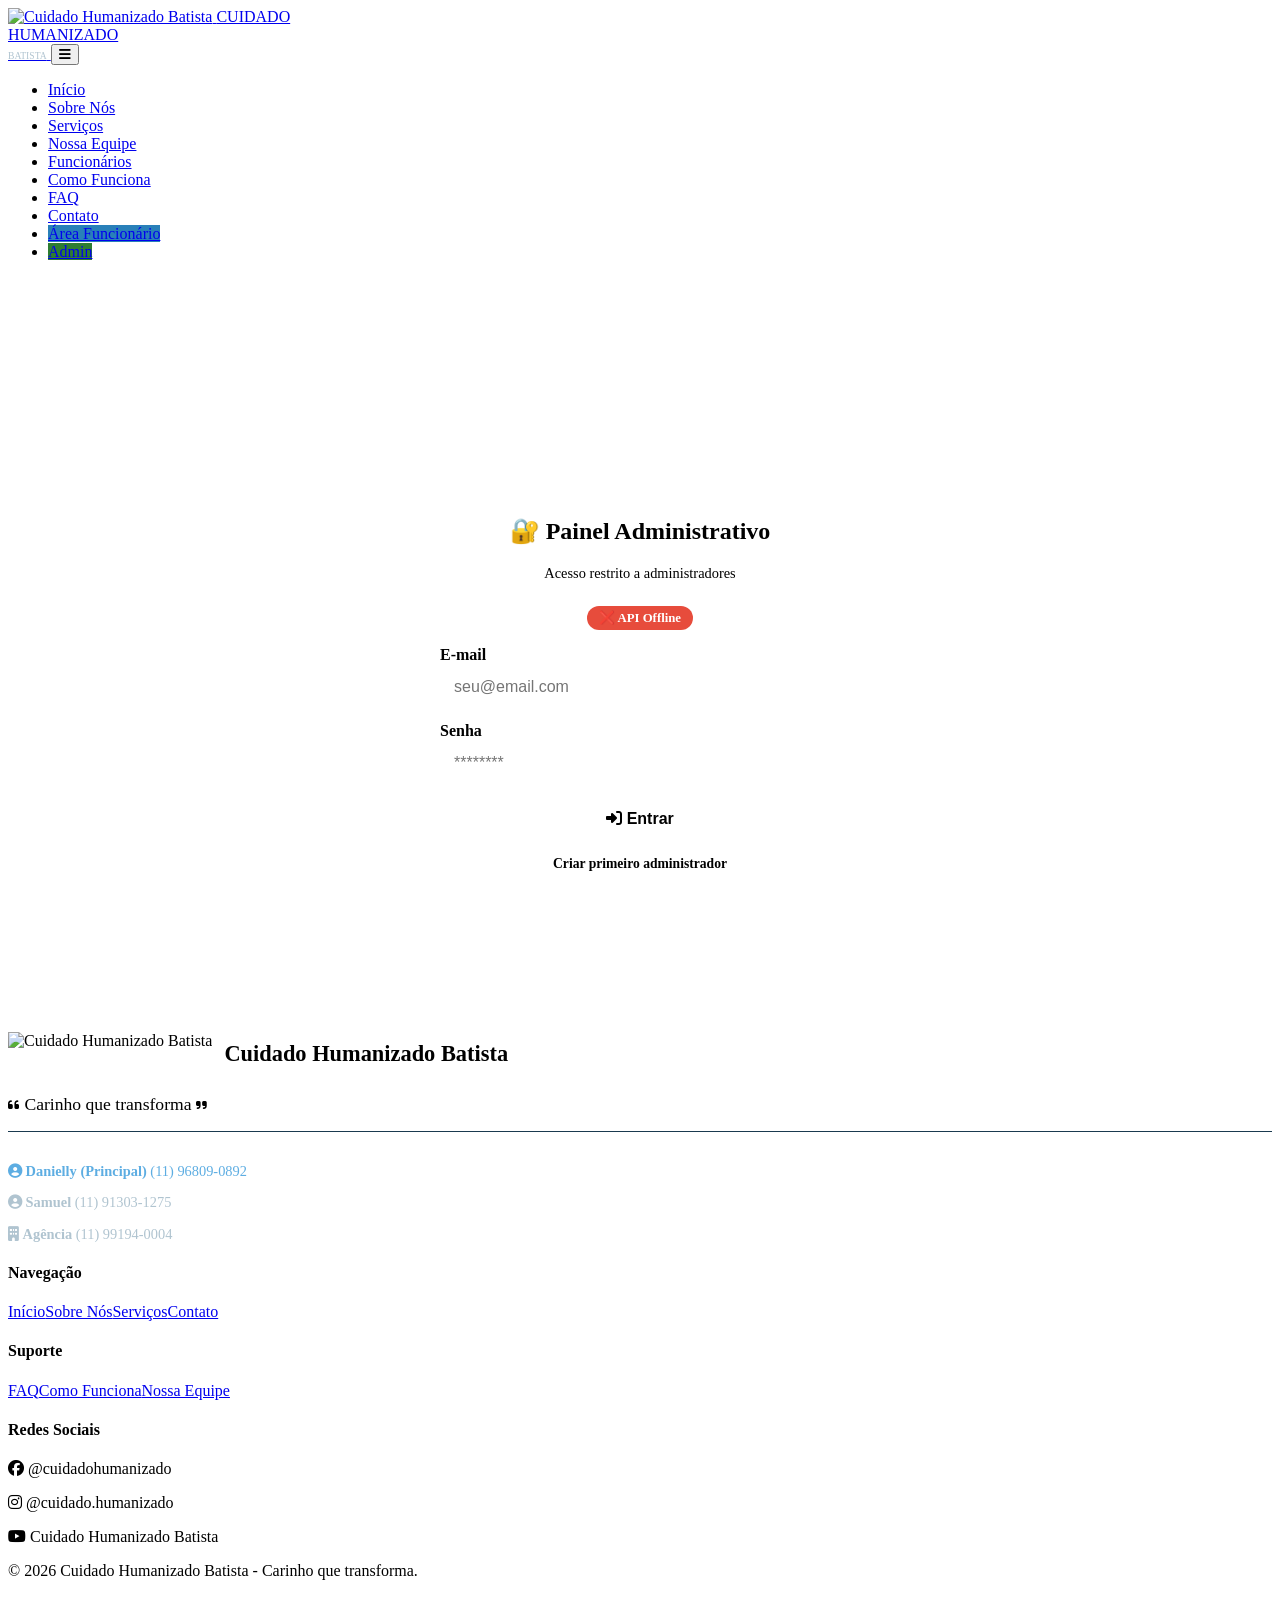
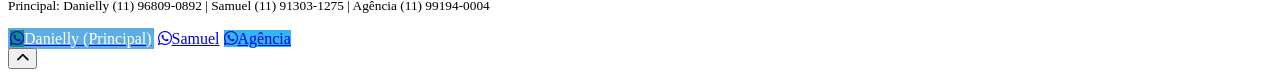
==== admin.html @ fd15febb "Create admin.html" ====
<!DOCTYPE html>
<html lang="pt-br">
<head>
  <meta charset="UTF-8">
  <meta name="viewport" content="width=device-width, initial-scale=1.0">
  <title>Painel Admin - Cuidado Humanizado Batista</title>
  <link href="https://fonts.googleapis.com/css2?family=Inter:opsz,wght@14..32,400;14..32,500;14..32,600;14..32,700;14..32,800&display=swap" rel="stylesheet">
  <link rel="stylesheet" href="https://cdnjs.cloudflare.com/ajax/libs/font-awesome/6.5.0/css/all.min.css">
  <link rel="stylesheet" href="css/style.css">
  <style>
    /* ===== LOGIN ADMIN ===== */
    .admin-login { max-width: 400px; margin: 60px auto; background: var(--branco); padding: 40px; border-radius: var(--border-radius); box-shadow: var(--sombra); }
    .admin-login h2 { color: var(--azul-escuro); text-align: center; }
    .admin-login .subtitle { text-align: center; color: var(--cinza-claro-texto); font-size: 0.9rem; margin-bottom: 24px; }
    .admin-login .form-group { margin-bottom: 16px; }
    .admin-login .form-group label { display: block; font-weight: 600; margin-bottom: 4px; color: var(--azul-escuro); }
    .admin-login .form-group input { width: 100%; padding: 10px 14px; border: 1px solid var(--cinza-borda); border-radius: 8px; font-size: 1rem; }
    .admin-login .form-group input:focus { border-color: var(--azul-medio); outline: none; box-shadow: 0 0 0 3px rgba(41,128,185,0.15); }
    .admin-login .btn-login { width: 100%; padding: 12px; background: var(--azul-medio); color: var(--branco); border: none; border-radius: 30px; font-size: 1rem; font-weight: 600; cursor: pointer; transition: var(--transition); }
    .admin-login .btn-login:hover { background: var(--azul-escuro); transform: translateY(-2px); }
    .admin-login .btn-login:disabled { opacity: 0.6; cursor: not-allowed; transform: none; }
    .admin-login .link-register { text-align: center; margin-top: 16px; font-size: 0.85rem; color: var(--cinza-claro-texto); }
    .admin-login .link-register a { color: var(--azul-medio); text-decoration: none; font-weight: 600; }
    #loginMensagem { margin-top: 12px; text-align: center; font-weight: 600; }

    /* ===== DASHBOARD ADMIN ===== */
    .admin-dashboard { display: none; }
    .admin-dashboard.active { display: block; }
    .stats-grid { display: grid; grid-template-columns: repeat(auto-fit, minmax(160px, 1fr)); gap: 16px; margin-bottom: 32px; }
    .stat-card { background: var(--branco); padding: 16px 20px; border-radius: var(--border-radius); box-shadow: var(--sombra); text-align: center; border-left: 4px solid var(--azul-medio); }
    .stat-card h3 { font-size: 2rem; color: var(--azul-escuro); }
    .stat-card p { color: var(--cinza-claro-texto); font-size: 0.85rem; margin: 0; }
    .table-container { overflow-x: auto; background: var(--branco); border-radius: var(--border-radius); padding: 16px; box-shadow: var(--sombra); }
    table { width: 100%; border-collapse: collapse; font-size: 0.85rem; }
    th { text-align: left; padding: 10px 12px; background: var(--azul-escuro); color: var(--branco); }
    td { padding: 10px 12px; border-bottom: 1px solid var(--cinza-borda); }
    .badge-status { display: inline-block; padding: 2px 12px; border-radius: 20px; font-size: 0.7rem; font-weight: 600; }
    .badge-nao-lida { background: #e74c3c; color: #fff; }
    .badge-lida { background: #2ecc71; color: #fff; }
    .badge-ativo { background: #2ecc71; color: #fff; }
    .badge-inativo { background: #e74c3c; color: #fff; }
    .btn-logout { background: #e74c3c; color: #fff; border: none; padding: 8px 20px; border-radius: 30px; cursor: pointer; font-weight: 600; }
    .btn-logout:hover { background: #c0392b; }
    .admin-header { display: flex; justify-content: space-between; align-items: center; margin-bottom: 24px; flex-wrap: wrap; gap: 12px; }
    .admin-header h2 { color: var(--azul-escuro); margin: 0; }
    .nav-admin { display: flex; gap: 16px; align-items: center; flex-wrap: wrap; }
    .tab-content { display: none; }
    .tab-content.active { display: block; }
    .tabs { display: flex; gap: 8px; margin-bottom: 24px; flex-wrap: wrap; }
    .tabs button { padding: 10px 20px; border: none; border-radius: 30px; cursor: pointer; font-weight: 600; background: var(--cinza-borda); color: var(--cinza-texto); transition: var(--transition); }
    .tabs button.active { background: var(--azul-medio); color: var(--branco); }
    .tabs button:hover { background: var(--azul-claro); color: var(--branco); }
    .status-api { display: inline-block; padding: 4px 12px; border-radius: 20px; font-size: 0.8rem; font-weight: 600; }
    .status-online { background: #2ecc71; color: #fff; }
    .status-offline { background: #e74c3c; color: #fff; }
  </style>
</head>
<body>

<header>
  <div class="container">
    <nav class="navbar">
      <a href="index.html" class="logo-img">
        <img src="https://i.postimg.cc/44HtyBF7/eb74c209-2d52-4f7a-a0ee-88cc4ad9f9d8.jpg" alt="Cuidado Humanizado Batista" style="height: 45px; width: auto;">
        <span class="logo-text">CUIDADO<br><span class="destaque">HUMANIZADO</span><br><small style="font-size:0.6rem; color:#B0C4D0;">BATISTA</small></span>
      </a>
      <button class="hamburger" aria-label="Menu"><i class="fas fa-bars"></i></button>
      <ul class="nav-links">
        <li><a href="index.html">Início</a></li>
        <li><a href="sobre.html">Sobre Nós</a></li>
        <li><a href="servicos.html">Serviços</a></li>
        <li><a href="equipe.html">Nossa Equipe</a></li>
        <li><a href="funcionarios.html">Funcionários</a></li>
        <li><a href="como-funciona.html">Como Funciona</a></li>
        <li><a href="faq.html">FAQ</a></li>
        <li><a href="contato.html">Contato</a></li>
        <li><a href="login-funcionario.html" class="btn-solicitar" style="background: #2980B9;">Área Funcionário</a></li>
        <li><a href="admin.html" class="btn-solicitar" style="background: #2E7D32;">Admin</a></li>
      </ul>
    </nav>
  </div>
</header>

<section style="padding: 120px 0 60px;">
  <div class="container">

    <!-- ===== TELA DE LOGIN ADMIN ===== -->
    <div id="loginPanel" class="admin-login">
      <h2>🔐 Painel Administrativo</h2>
      <p class="subtitle">Acesso restrito a administradores</p>
      <div style="text-align:center; margin-bottom:16px;">
        <span id="apiStatus" class="status-api status-offline">⏳ Verificando API...</span>
      </div>
      <form id="loginForm">
        <div class="form-group">
          <label>E-mail</label>
          <input type="email" id="loginEmail" placeholder="seu@email.com" required>
        </div>
        <div class="form-group">
          <label>Senha</label>
          <input type="password" id="loginPassword" placeholder="********" required>
        </div>
        <button type="submit" class="btn-login" id="btnLogin"><i class="fas fa-sign-in-alt"></i> Entrar</button>
        <div id="loginMensagem"></div>
      </form>
      <div class="link-register">
        <a href="registrar-admin.html">Criar primeiro administrador</a>
      </div>
    </div>

    <!-- ===== DASHBOARD ADMIN ===== -->
    <div id="dashboardPanel" class="admin-dashboard">
      <div class="admin-header">
        <h2>📊 Painel Administrativo</h2>
        <div class="nav-admin">
          <span style="color:#888;" id="adminName">Admin</span>
          <button class="btn-logout" onclick="logout()"><i class="fas fa-sign-out-alt"></i> Sair</button>
        </div>
      </div>
      <div class="stats-grid">
        <div class="stat-card"><h3 id="totalMensagens">0</h3><p>📩 Mensagens</p></div>
        <div class="stat-card"><h3 id="totalNaoLidas">0</h3><p>📪 Não lidas</p></div>
        <div class="stat-card"><h3 id="totalFuncionarios">0</h3><p>👤 Funcionários</p></div>
        <div class="stat-card"><h3 id="totalAtivos">0</h3><p>✅ Ativos</p></div>
      </div>
      <div class="tabs">
        <button class="active" data-tab="mensagens">📩 Mensagens</button>
        <button data-tab="funcionarios">👤 Funcionários</button>
        <button data-tab="cadastrar">➕ Cadastrar Funcionário</button>
      </div>
      <div id="tab-mensagens" class="tab-content active">
        <div class="table-container"><table><thead><tr><th>Data</th><th>Nome</th><th>Telefone</th><th>E-mail</th><th>Cidade</th><th>Status</th><th>Ações</th></tr></thead><tbody id="mensagensTable"><tr><td colspan="7" style="text-align:center; color:#888;">Carregando...</td></tr></tbody></table></div>
      </div>
      <div id="tab-funcionarios" class="tab-content">
        <div class="table-container"><table><thead><tr><th>Nome</th><th>Idade</th><th>Telefone</th><th>Disponibilidade</th><th>Status</th><th>Ações</th></tr></thead><tbody id="funcionariosTable"><tr><td colspan="6" style="text-align:center; color:#888;">Carregando...</td></tr></tbody></table></div>
      </div>
      <div id="tab-cadastrar" class="tab-content">
        <div class="card" style="max-width:600px;">
          <h3 style="color:var(--azul-escuro);">➕ Cadastrar Funcionário</h3>
          <form id="cadastroFuncionarioForm">
            <div class="form-group"><label>Nome completo</label><input type="text" id="funcNome" required></div>
            <div class="form-group"><label>E-mail</label><input type="email" id="funcEmail" required></div>
            <div class="form-group"><label>Senha</label><input type="text" id="funcSenha" required></div>
            <div style="display:grid; grid-template-columns:1fr 1fr; gap:12px;">
              <div class="form-group"><label>Idade</label><input type="number" id="funcIdade" required></div>
              <div class="form-group"><label>Telefone</label><input type="text" id="funcTelefone" required></div>
            </div>
            <div class="form-group"><label>Disponibilidade</label><div style="display:flex; gap:16px; flex-wrap:wrap; margin-top:8px;"><label><input type="checkbox" id="dispManha" value="manha"> Manhã</label><label><input type="checkbox" id="dispTarde" value="tarde"> Tarde</label><label><input type="checkbox" id="dispNoite" value="noite"> Noite</label><label><input type="checkbox" id="dispFimSemana" value="fimSemana"> Fins de semana</label></div></div>
            <div class="form-group"><label>Descrição</label><textarea id="funcDescricao" rows="3" placeholder="Breve descrição..." required></textarea></div>
            <div class="form-group"><label>Especialidade</label><input type="text" id="funcEspecialidade" placeholder="Ex: Cuidador de idosos..."></div>
            <button type="submit" class="btn btn-primario">Cadastrar Funcionário</button>
          </form>
          <div id="cadastroMensagem" style="margin-top:12px;"></div>
        </div>
      </div>
    </div>
  </div>
</section>

<footer>
  <div class="container">
    <div class="footer-grid">
      <div class="footer-col">
        <div style="display: flex; align-items: center; gap: 12px; margin-bottom: 12px;">
          <img src="https://i.postimg.cc/44HtyBF7/eb74c209-2d52-4f7a-a0ee-88cc4ad9f9d8.jpg" alt="Cuidado Humanizado Batista" style="height: 45px; width: auto;">
          <span style="font-size: 1.4rem; font-weight: 700; color: var(--branco);">Cuidado Humanizado Batista</span>
        </div>
        <p style="color: var(--azul-claro); font-weight: 500; font-size: 1.1rem; margin-bottom: 12px;"><i class="fas fa-quote-left" style="font-size: 0.8rem;"></i> Carinho que transforma <i class="fas fa-quote-right" style="font-size: 0.8rem;"></i></p>
        <div style="margin-top: 16px; border-top: 1px solid #1A3A4F; padding-top: 16px;">
          <p style="color: #B0C4D0; font-size: 0.9rem; margin-bottom: 4px;"><i class="fas fa-user-circle" style="color: #5DADE2;"></i> <strong style="color: #5DADE2;">Danielly (Principal)</strong> <a href="tel:+5511968090892" style="color: #5DADE2; text-decoration: none;">(11) 96809-0892</a></p>
          <p style="color: #B0C4D0; font-size: 0.9rem; margin-bottom: 4px;"><i class="fas fa-user-circle"></i> <strong>Samuel</strong> <a href="tel:+5511913031275" style="color: #B0C4D0; text-decoration: none;">(11) 91303-1275</a></p>
          <p style="color: #B0C4D0; font-size: 0.9rem;"><i class="fas fa-building"></i> <strong>Agência</strong> <a href="tel:+5511991940004" style="color: #B0C4D0; text-decoration: none;">(11) 99194-0004</a></p>
        </div>
      </div>
      <div class="footer-col"><h4>Navegação</h4><a href="index.html">Início</a><a href="sobre.html">Sobre Nós</a><a href="servicos.html">Serviços</a><a href="contato.html">Contato</a></div>
      <div class="footer-col"><h4>Suporte</h4><a href="faq.html">FAQ</a><a href="como-funciona.html">Como Funciona</a><a href="equipe.html">Nossa Equipe</a></div>
      <div class="footer-col"><h4>Redes Sociais</h4><p><i class="fab fa-facebook"></i> @cuidadohumanizado</p><p><i class="fab fa-instagram"></i> @cuidado.humanizado</p><p><i class="fab fa-youtube"></i> Cuidado Humanizado Batista</p></div>
    </div>
    <div class="footer-bottom"><p>© 2026 Cuidado Humanizado Batista - Carinho que transforma.</p><p><small>Principal: Danielly (11) 96809-0892 | Samuel (11) 91303-1275 | Agência (11) 99194-0004</small></p></div>
  </div>
</footer>

<div class="whatsapp-float-container">
  <a href="https://wa.me/5511968090892" target="_blank" class="whatsapp-float danielly" style="background-color: #128C7E; border: 2px solid #5DADE2;"><i class="fab fa-whatsapp"></i><span class="label" style="background: #5DADE2; color: #fff;">Danielly (Principal)</span></a>
  <a href="https://wa.me/5511913031275" target="_blank" class="whatsapp-float samuel"><i class="fab fa-whatsapp"></i><span class="label">Samuel</span></a>
  <a href="https://wa.me/5511991940004" target="_blank" class="whatsapp-float agencia" style="background-color: #34B7F1;"><i class="fab fa-whatsapp"></i><span class="label">Agência</span></a>
</div>

<button id="btn-topo"><i class="fas fa-chevron-up"></i></button>

<script>
const API_URL = 'https://backend-cuidado-humanizado-api.onrender.com';

// ===== VERIFICAR API =====
async function verificarAPI() {
  const statusEl = document.getElementById('apiStatus');
  try {
    const res = await fetch(`${API_URL}/api/status`);
    if (res.ok) { statusEl.textContent = '✅ API Online'; statusEl.className = 'status-api status-online'; } else { statusEl.textContent = '⚠️ API Offline'; statusEl.className = 'status-api status-offline'; }
  } catch { statusEl.textContent = '❌ API Offline'; statusEl.className = 'status-api status-offline'; }
}
verificarAPI();

// ===== LOGIN ADMIN =====
document.getElementById('loginForm').addEventListener('submit', async (e) => {
  e.preventDefault();
  const email = document.getElementById('loginEmail').value.trim();
  const password = document.getElementById('loginPassword').value.trim();
  const btn = document.getElementById('btnLogin');
  const msg = document.getElementById('loginMensagem');
  if (!email || !password) { msg.innerHTML = '<span style="color:#e74c3c;">⚠️ Preencha e-mail e senha.</span>'; return; }
  btn.disabled = true; btn.innerHTML = '<i class="fas fa-spinner fa-spin"></i> Entrando...'; msg.innerHTML = '';
  try {
    const res = await fetch(`${API_URL}/api/auth/login`, { method: 'POST', headers: { 'Content-Type': 'application/json' }, body: JSON.stringify({ email, password }) });
    const data = await res.json();
    if (res.ok) {
      if (data.user.role !== 'admin') {
        msg.innerHTML = '<span style="color:#e74c3c;">❌ Esta área é exclusiva para administradores.</span>';
        btn.disabled = false; btn.innerHTML = '<i class="fas fa-sign-in-alt"></i> Entrar'; return;
      }
      localStorage.setItem('token', data.token);
      localStorage.setItem('user', JSON.stringify(data.user));
      msg.innerHTML = '<span style="color:#2ecc71;">✅ Login bem-sucedido!</span>';
      setTimeout(() => mostrarDashboard(), 500);
    } else { msg.innerHTML = `<span style="color:#e74c3c;">❌ ${data.message || 'Erro no login'}</span>`; }
  } catch (err) { msg.innerHTML = '<span style="color:#e74c3c;">❌ Erro ao conectar com a API</span>'; } finally { btn.disabled = false; btn.innerHTML = '<i class="fas fa-sign-in-alt"></i> Entrar'; }
});

function checkAuth() { const token = localStorage.getItem('token'); if (token) mostrarDashboard(); }
function mostrarDashboard() { document.getElementById('loginPanel').style.display = 'none'; document.getElementById('dashboardPanel').classList.add('active'); const user = JSON.parse(localStorage.getItem('user') || '{}'); document.getElementById('adminName').textContent = `👋 ${user.name || 'Admin'}`; carregarDados(); }
function logout() { localStorage.removeItem('token'); localStorage.removeItem('user'); location.reload(); }

// ===== CARREGAR DADOS =====
async function carregarDados() {
  const token = localStorage.getItem('token'); if (!token) return;
  try {
    const msgRes = await fetch(`${API_URL}/api/mensagens`, { headers: { 'Authorization': `Bearer ${token}` } });
    if (msgRes.ok) { const mensagens = await msgRes.json(); renderMensagens(mensagens); document.getElementById('totalMensagens').textContent = mensagens.length; document.getElementById('totalNaoLidas').textContent = mensagens.filter(m => !m.lida).length; }
    const funcRes = await fetch(`${API_URL}/api/funcionarios`, { headers: { 'Authorization': `Bearer ${token}` } });
    if (funcRes.ok) { const funcionarios = await funcRes.json(); renderFuncionarios(funcionarios); const ativos = funcionarios.filter(f => f.ativo !== false).length; document.getElementById('totalFuncionarios').textContent = funcionarios.length; document.getElementById('totalAtivos').textContent = ativos; }
  } catch (err) { console.error('Erro ao carregar dados:', err); }
}

function renderMensagens(mensagens) {
  const tbody = document.getElementById('mensagensTable');
  if (!mensagens || mensagens.length === 0) { tbody.innerHTML = '<tr><td colspan="7" style="text-align:center; color:#888;">Nenhuma mensagem recebida</td></tr>'; return; }
  tbody.innerHTML = mensagens.map(m => `<tr><td>${new Date(m.dataEnvio).toLocaleDateString()}</td><td>${m.nome}</td><td>${m.telefone}</td><td>${m.email}</td><td>${m.cidade}</td><td><span class="badge-status ${m.lida ? 'badge-lida' : 'badge-nao-lida'}">${m.lida ? '✅ Lida' : '📩 Não lida'}</span></td><td><button onclick="marcarLida('${m._id}')" class="btn" style="padding:4px 12px; font-size:0.75rem; background:#2980B9; color:#fff; border:none; border-radius:4px;">Marcar lida</button></td></tr>`).join('');
}

function renderFuncionarios(funcionarios) {
  const tbody = document.getElementById('funcionariosTable');
  if (!funcionarios || funcionarios.length === 0) { tbody.innerHTML = '<tr><td colspan="6" style="text-align:center; color:#888;">Nenhum funcionário cadastrado</td></tr>'; return; }
  tbody.innerHTML = funcionarios.map(f => { const disp = []; if (f.disponibilidade?.manha) disp.push('🌅 Manhã'); if (f.disponibilidade?.tarde) disp.push('☀️ Tarde'); if (f.disponibilidade?.noite) disp.push('🌙 Noite'); if (f.disponibilidade?.finaisSemana) disp.push('📅 FDS'); return `<tr><td><strong>${f.nomeCompleto}</strong></td><td>${f.idade} anos</td><td>${f.telefone}</td><td>${disp.join(' / ') || 'Não informado'}</td><td><span class="badge-status ${f.ativo !== false ? 'badge-ativo' : 'badge-inativo'}">${f.ativo !== false ? '✅ Ativo' : '❌ Inativo'}</span></td><td><button onclick="toggleFuncionario('${f._id}')" class="btn" style="padding:4px 12px; font-size:0.75rem; background:#f39c12; color:#fff; border:none; border-radius:4px;">${f.ativo !== false ? 'Desativar' : 'Ativar'}</button></td></tr>`; }).join('');
}

async function marcarLida(id) { const token = localStorage.getItem('token'); try { await fetch(`${API_URL}/api/mensagens/${id}/lida`, { method: 'PUT', headers: { 'Authorization': `Bearer ${token}` } }); carregarDados(); } catch { alert('Erro ao marcar mensagem'); } }
async function toggleFuncionario(id) { const token = localStorage.getItem('token'); try { await fetch(`${API_URL}/api/funcionarios/${id}/toggle`, { method: 'PUT', headers: { 'Authorization': `Bearer ${token}` } }); carregarDados(); } catch { alert('Erro ao alterar status'); } }

// ===== CADASTRAR FUNCIONÁRIO (ADMIN) =====
document.getElementById('cadastroFuncionarioForm').addEventListener('submit', async (e) => {
  e.preventDefault();
  const token = localStorage.getItem('token');
  const msgDiv = document.getElementById('cadastroMensagem');
  const nome = document.getElementById('funcNome').value.trim();
  const email = document.getElementById('funcEmail').value.trim();
  const senha = document.getElementById('funcSenha').value.trim();
  const idade = parseInt(document.getElementById('funcIdade').value);
  const telefone = document.getElementById('funcTelefone').value.trim();
  const descricao = document.getElementById('funcDescricao').value.trim();
  const especialidade = document.getElementById('funcEspecialidade').value.trim();
  const disponibilidade = {
    manha: document.getElementById('dispManha').checked,
    tarde: document.getElementById('dispTarde').checked,
    noite: document.getElementById('dispNoite').checked,
    finaisSemana: document.getElementById('dispFimSemana').checked,
  };
  if (!nome || !email || !senha || !idade || !telefone || !descricao) { msgDiv.innerHTML = '<span style="color:#e74c3c;">⚠️ Preencha todos os campos obrigatórios.</span>'; return; }
  try {
    const userRes = await fetch(`${API_URL}/api/auth/register`, { method: 'POST', headers: { 'Content-Type': 'application/json', 'Authorization': `Bearer ${token}` }, body: JSON.stringify({ name: nome, email, password: senha, role: 'funcionario' }) });
    const userData = await userRes.json();
    if (!userRes.ok) { msgDiv.innerHTML = `<span style="color:#e74c3c;">❌ ${userData.message || userData.error}</span>`; return; }
    const funcRes = await fetch(`${API_URL}/api/funcionarios`, { method: 'POST', headers: { 'Content-Type': 'application/json', 'Authorization': `Bearer ${token}` }, body: JSON.stringify({ userId: userData.user.id, nomeCompleto: nome, idade, telefone, disponibilidade, descricao, especialidade }) });
    const funcData = await funcRes.json();
    if (funcRes.ok) { msgDiv.innerHTML = '<span style="color:#2ecc71;">✅ Funcionário cadastrado com sucesso!</span>'; document.getElementById('cadastroFuncionarioForm').reset(); carregarDados(); } else { msgDiv.innerHTML = `<span style="color:#e74c3c;">❌ ${funcData.message || funcData.error}</span>`; }
  } catch (err) { msgDiv.innerHTML = `<span style="color:#e74c3c;">❌ Erro ao cadastrar: ${err.message}</span>`; }
});

document.querySelectorAll('.tabs button').forEach(btn => { btn.addEventListener('click', function() { document.querySelectorAll('.tabs button').forEach(b => b.classList.remove('active')); this.classList.add('active'); const tab = this.dataset.tab; document.querySelectorAll('.tab-content').forEach(t => t.classList.remove('active')); document.getElementById(`tab-${tab}`).classList.add('active'); }); });
checkAuth();
</script>
</body>
</html>
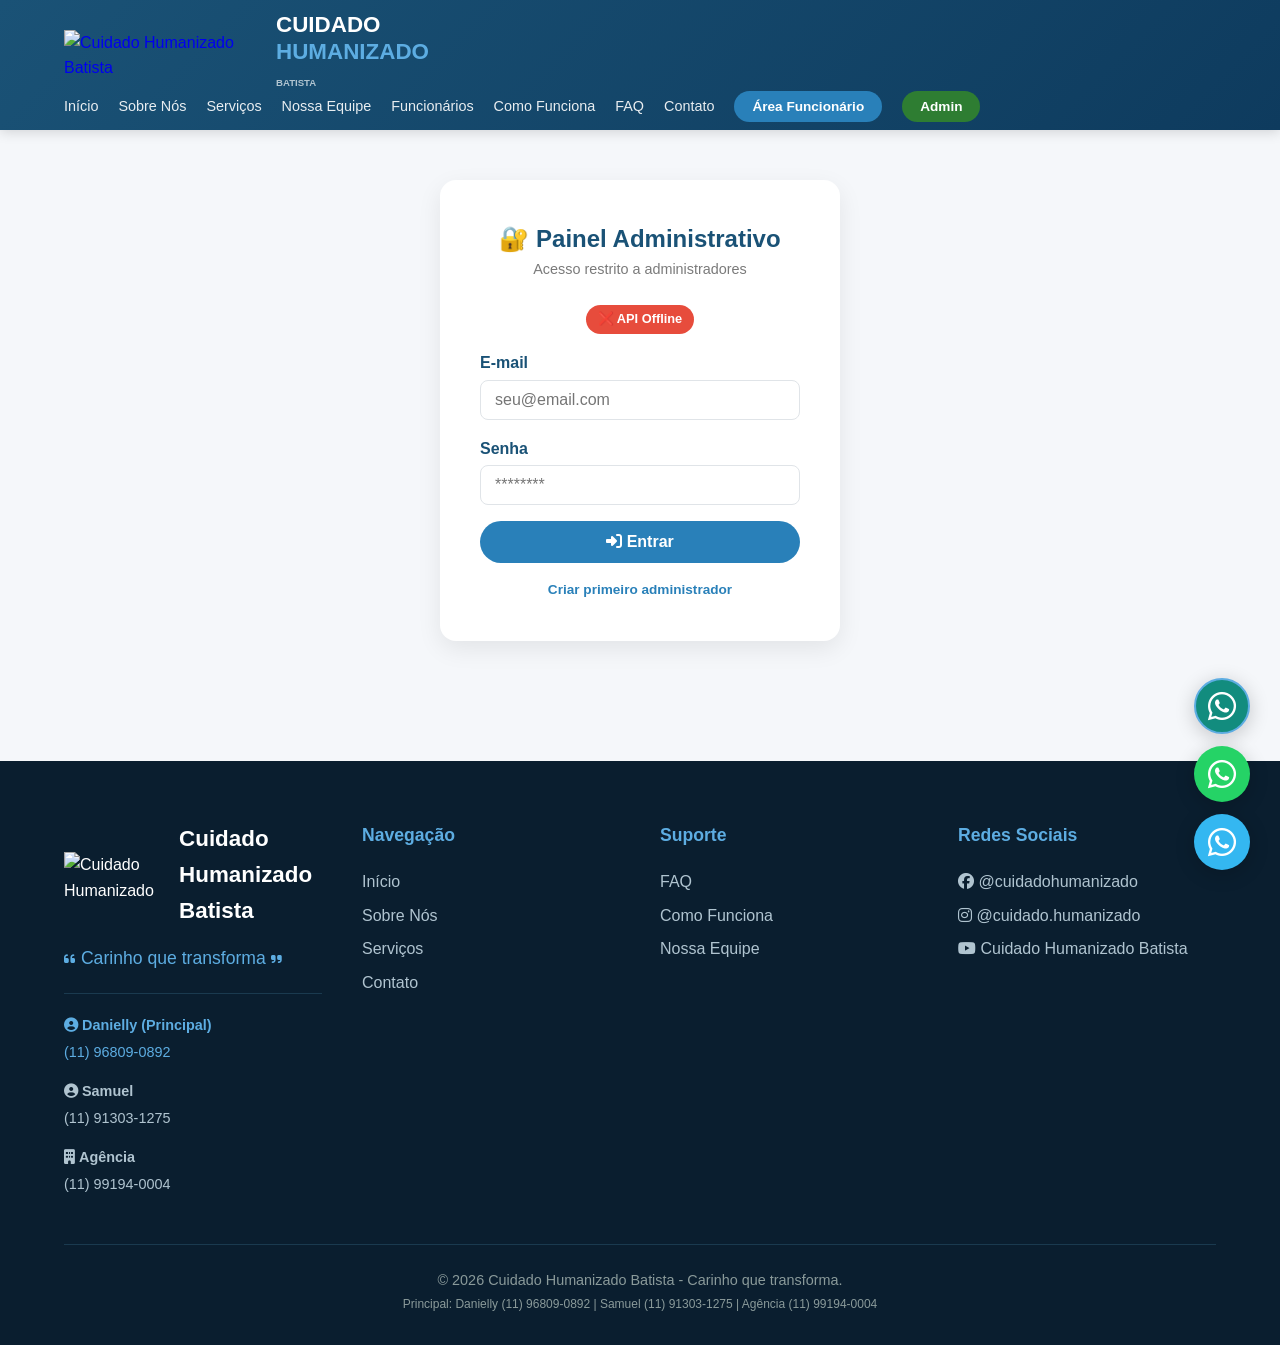
==== commit 7a7bedb2: "Refactor admin.html for improved readability" ====
--- a/admin.html
+++ b/admin.html
@@ -8,7 +8,6 @@
   <link rel="stylesheet" href="https://cdnjs.cloudflare.com/ajax/libs/font-awesome/6.5.0/css/all.min.css">
   <link rel="stylesheet" href="css/style.css">
   <style>
-    /* ===== LOGIN ADMIN ===== */
     .admin-login { max-width: 400px; margin: 60px auto; background: var(--branco); padding: 40px; border-radius: var(--border-radius); box-shadow: var(--sombra); }
     .admin-login h2 { color: var(--azul-escuro); text-align: center; }
     .admin-login .subtitle { text-align: center; color: var(--cinza-claro-texto); font-size: 0.9rem; margin-bottom: 24px; }
@@ -22,8 +21,6 @@
     .admin-login .link-register { text-align: center; margin-top: 16px; font-size: 0.85rem; color: var(--cinza-claro-texto); }
     .admin-login .link-register a { color: var(--azul-medio); text-decoration: none; font-weight: 600; }
     #loginMensagem { margin-top: 12px; text-align: center; font-weight: 600; }
-
-    /* ===== DASHBOARD ADMIN ===== */
     .admin-dashboard { display: none; }
     .admin-dashboard.active { display: block; }
     .stats-grid { display: grid; grid-template-columns: repeat(auto-fit, minmax(160px, 1fr)); gap: 16px; margin-bottom: 32px; }
@@ -53,6 +50,15 @@
     .status-api { display: inline-block; padding: 4px 12px; border-radius: 20px; font-size: 0.8rem; font-weight: 600; }
     .status-online { background: #2ecc71; color: #fff; }
     .status-offline { background: #e74c3c; color: #fff; }
+    .funcionario-detalhes {
+      background: var(--cinza-claro);
+      border-radius: 8px;
+      padding: 8px 12px;
+      margin-top: 4px;
+      font-size: 0.75rem;
+      color: var(--cinza-claro-texto);
+    }
+    .funcionario-detalhes strong { color: var(--azul-escuro); }
   </style>
 </head>
 <body>
@@ -84,7 +90,7 @@
 <section style="padding: 120px 0 60px;">
   <div class="container">
 
-    <!-- ===== TELA DE LOGIN ADMIN ===== -->
+    <!-- TELA DE LOGIN -->
     <div id="loginPanel" class="admin-login">
       <h2>🔐 Painel Administrativo</h2>
       <p class="subtitle">Acesso restrito a administradores</p>
@@ -92,23 +98,15 @@
         <span id="apiStatus" class="status-api status-offline">⏳ Verificando API...</span>
       </div>
       <form id="loginForm">
-        <div class="form-group">
-          <label>E-mail</label>
-          <input type="email" id="loginEmail" placeholder="seu@email.com" required>
-        </div>
-        <div class="form-group">
-          <label>Senha</label>
-          <input type="password" id="loginPassword" placeholder="********" required>
-        </div>
+        <div class="form-group"><label>E-mail</label><input type="email" id="loginEmail" placeholder="seu@email.com" required></div>
+        <div class="form-group"><label>Senha</label><input type="password" id="loginPassword" placeholder="********" required></div>
         <button type="submit" class="btn-login" id="btnLogin"><i class="fas fa-sign-in-alt"></i> Entrar</button>
         <div id="loginMensagem"></div>
       </form>
-      <div class="link-register">
-        <a href="registrar-admin.html">Criar primeiro administrador</a>
-      </div>
+      <div class="link-register"><a href="registrar-admin.html">Criar primeiro administrador</a></div>
     </div>
 
-    <!-- ===== DASHBOARD ADMIN ===== -->
+    <!-- DASHBOARD -->
     <div id="dashboardPanel" class="admin-dashboard">
       <div class="admin-header">
         <h2>📊 Painel Administrativo</h2>
@@ -132,7 +130,16 @@
         <div class="table-container"><table><thead><tr><th>Data</th><th>Nome</th><th>Telefone</th><th>E-mail</th><th>Cidade</th><th>Status</th><th>Ações</th></tr></thead><tbody id="mensagensTable"><tr><td colspan="7" style="text-align:center; color:#888;">Carregando...</td></tr></tbody></table></div>
       </div>
       <div id="tab-funcionarios" class="tab-content">
-        <div class="table-container"><table><thead><tr><th>Nome</th><th>Idade</th><th>Telefone</th><th>Disponibilidade</th><th>Status</th><th>Ações</th></tr></thead><tbody id="funcionariosTable"><tr><td colspan="6" style="text-align:center; color:#888;">Carregando...</td></tr></tbody></table></div>
+        <div class="table-container">
+          <table>
+            <thead>
+              <tr><th>Nome</th><th>Idade</th><th>Telefone</th><th>Disponibilidade</th><th>Especialidade</th><th>Descrição</th><th>Status</th><th>Ações</th></tr>
+            </thead>
+            <tbody id="funcionariosTable">
+              <tr><td colspan="8" style="text-align:center; color:#888;">Carregando...</td></tr>
+            </tbody>
+          </table>
+        </div>
       </div>
       <div id="tab-cadastrar" class="tab-content">
         <div class="card" style="max-width:600px;">
@@ -249,8 +256,29 @@
 
 function renderFuncionarios(funcionarios) {
   const tbody = document.getElementById('funcionariosTable');
-  if (!funcionarios || funcionarios.length === 0) { tbody.innerHTML = '<tr><td colspan="6" style="text-align:center; color:#888;">Nenhum funcionário cadastrado</td></tr>'; return; }
-  tbody.innerHTML = funcionarios.map(f => { const disp = []; if (f.disponibilidade?.manha) disp.push('🌅 Manhã'); if (f.disponibilidade?.tarde) disp.push('☀️ Tarde'); if (f.disponibilidade?.noite) disp.push('🌙 Noite'); if (f.disponibilidade?.finaisSemana) disp.push('📅 FDS'); return `<tr><td><strong>${f.nomeCompleto}</strong></td><td>${f.idade} anos</td><td>${f.telefone}</td><td>${disp.join(' / ') || 'Não informado'}</td><td><span class="badge-status ${f.ativo !== false ? 'badge-ativo' : 'badge-inativo'}">${f.ativo !== false ? '✅ Ativo' : '❌ Inativo'}</span></td><td><button onclick="toggleFuncionario('${f._id}')" class="btn" style="padding:4px 12px; font-size:0.75rem; background:#f39c12; color:#fff; border:none; border-radius:4px;">${f.ativo !== false ? 'Desativar' : 'Ativar'}</button></td></tr>`; }).join('');
+  if (!funcionarios || funcionarios.length === 0) {
+    tbody.innerHTML = '<tr><td colspan="8" style="text-align:center; color:#888;">Nenhum funcionário cadastrado</td></tr>';
+    return;
+  }
+  tbody.innerHTML = funcionarios.map(f => {
+    const disp = [];
+    if (f.disponibilidade?.manha) disp.push('🌅 Manhã');
+    if (f.disponibilidade?.tarde) disp.push('☀️ Tarde');
+    if (f.disponibilidade?.noite) disp.push('🌙 Noite');
+    if (f.disponibilidade?.finaisSemana) disp.push('📅 FDS');
+    return `
+      <tr>
+        <td><strong>${f.nomeCompleto}</strong></td>
+        <td>${f.idade} anos</td>
+        <td>${f.telefone}</td>
+        <td>${disp.join(' / ') || 'Não informado'}</td>
+        <td>${f.especialidade || 'Não informada'}</td>
+        <td style="max-width:150px; white-space:normal; word-break:break-word;">${f.descricao || 'Não informada'}</td>
+        <td><span class="badge-status ${f.ativo !== false ? 'badge-ativo' : 'badge-inativo'}">${f.ativo !== false ? '✅ Ativo' : '❌ Inativo'}</span></td>
+        <td><button onclick="toggleFuncionario('${f._id}')" class="btn" style="padding:4px 12px; font-size:0.75rem; background:#f39c12; color:#fff; border:none; border-radius:4px;">${f.ativo !== false ? 'Desativar' : 'Ativar'}</button></td>
+      </tr>
+    `;
+  }).join('');
 }
 
 async function marcarLida(id) { const token = localStorage.getItem('token'); try { await fetch(`${API_URL}/api/mensagens/${id}/lida`, { method: 'PUT', headers: { 'Authorization': `Bearer ${token}` } }); carregarDados(); } catch { alert('Erro ao marcar mensagem'); } }
--- a/css/style.css
+++ b/css/style.css
@@ -0,0 +1,745 @@
+/* ============================================
+   CSS GLOBAL - CUIDADO HUMANIZADO BATISTA
+   ============================================ */
+* {
+  margin: 0;
+  padding: 0;
+  box-sizing: border-box;
+}
+
+:root {
+  --verde-principal: #2E7D32;
+  --verde-suave: #66BB6A;
+  --verde-claro: #A5D6A7;
+  --azul-escuro: #1A5276;
+  --azul-medio: #2980B9;
+  --azul-claro: #5DADE2;
+  --branco: #FFFFFF;
+  --cinza-claro: #F5F7FA;
+  --cinza-borda: #E0E4E8;
+  --cinza-texto: #4A4A4A;
+  --cinza-claro-texto: #7A7A7A;
+  --sombra: 0 8px 24px rgba(0, 0, 0, 0.08);
+  --sombra-hover: 0 12px 32px rgba(0, 0, 0, 0.15);
+  --border-radius: 16px;
+  --transition: 0.3s ease;
+  --fonte-principal: 'Inter', 'Segoe UI', sans-serif;
+}
+
+body {
+  font-family: var(--fonte-principal);
+  background-color: var(--cinza-claro);
+  color: var(--cinza-texto);
+  line-height: 1.6;
+  overflow-x: hidden;
+}
+
+.container {
+  max-width: 1200px;
+  margin: 0 auto;
+  padding: 0 24px;
+}
+
+/* ===== LOGOTIPO ===== */
+.logo-img {
+  display: flex;
+  align-items: center;
+  gap: 12px;
+  text-decoration: none;
+}
+.logo-img img {
+  height: 50px;
+  width: auto;
+  max-width: 200px;
+}
+.logo-text {
+  font-size: 1.4rem;
+  font-weight: 700;
+  color: var(--branco);
+  line-height: 1.2;
+}
+.logo-text .destaque {
+  color: var(--azul-claro);
+}
+
+/* ===== BOTÕES ===== */
+.btn {
+  display: inline-block;
+  padding: 14px 32px;
+  border-radius: 50px;
+  font-weight: 600;
+  font-size: 1rem;
+  text-decoration: none;
+  transition: var(--transition);
+  border: none;
+  cursor: pointer;
+  text-align: center;
+}
+
+.btn-primario {
+  background-color: var(--verde-principal);
+  color: var(--branco);
+  box-shadow: 0 4px 12px rgba(46, 125, 50, 0.3);
+}
+.btn-primario:hover {
+  background-color: #1B5E20;
+  transform: translateY(-2px);
+  box-shadow: 0 8px 20px rgba(46, 125, 50, 0.4);
+}
+
+.btn-azul {
+  background-color: var(--azul-medio);
+  color: var(--branco);
+  box-shadow: 0 4px 12px rgba(41, 128, 185, 0.3);
+}
+.btn-azul:hover {
+  background-color: var(--azul-escuro);
+  transform: translateY(-2px);
+  box-shadow: 0 8px 20px rgba(41, 128, 185, 0.4);
+}
+
+.btn-secundario {
+  background-color: transparent;
+  color: var(--verde-principal);
+  border: 2px solid var(--verde-principal);
+}
+.btn-secundario:hover {
+  background-color: var(--verde-principal);
+  color: var(--branco);
+  transform: translateY(-2px);
+}
+
+.btn-destaque {
+  background-color: var(--azul-claro);
+  color: var(--branco);
+  box-shadow: 0 4px 12px rgba(93, 173, 226, 0.3);
+}
+.btn-destaque:hover {
+  background-color: var(--azul-medio);
+  transform: translateY(-2px);
+  box-shadow: 0 8px 20px rgba(93, 173, 226, 0.4);
+}
+
+/* ===== TÍTULOS ===== */
+.section-titulo {
+  font-size: 2.4rem;
+  color: var(--azul-escuro);
+  margin-bottom: 12px;
+  font-weight: 700;
+  letter-spacing: -0.5px;
+}
+
+.section-titulo span {
+  color: var(--verde-principal);
+}
+
+.section-subtitulo {
+  font-size: 1.2rem;
+  color: var(--cinza-claro-texto);
+  margin-bottom: 48px;
+  text-align: center;
+  max-width: 700px;
+  margin-left: auto;
+  margin-right: auto;
+}
+
+.text-center {
+  text-align: center;
+}
+
+/* ===== HEADER / MENU ===== */
+header {
+  background: linear-gradient(135deg, var(--azul-escuro) 0%, #0E3B5E 100%);
+  box-shadow: 0 2px 12px rgba(0,0,0,0.15);
+  position: fixed;
+  width: 100%;
+  top: 0;
+  z-index: 1000;
+  transition: var(--transition);
+}
+
+header.scrolled {
+  box-shadow: 0 4px 20px rgba(0,0,0,0.3);
+}
+
+.navbar {
+  display: flex;
+  justify-content: space-between;
+  align-items: center;
+  padding: 12px 0;
+  flex-wrap: wrap;
+}
+
+.nav-links {
+  display: flex;
+  list-style: none;
+  gap: 20px;
+  align-items: center;
+  flex-wrap: wrap;
+}
+
+.nav-links a {
+  text-decoration: none;
+  color: var(--branco);
+  font-weight: 500;
+  transition: var(--transition);
+  position: relative;
+  font-size: 0.9rem;
+  opacity: 0.9;
+}
+
+.nav-links a::after {
+  content: '';
+  position: absolute;
+  bottom: -4px;
+  left: 0;
+  width: 0;
+  height: 2px;
+  background-color: var(--azul-claro);
+  transition: var(--transition);
+}
+
+.nav-links a:hover::after,
+.nav-links a.active::after {
+  width: 100%;
+}
+
+.nav-links a:hover {
+  opacity: 1;
+  color: var(--azul-claro);
+}
+
+.nav-links .btn-solicitar {
+  background-color: var(--azul-claro);
+  color: var(--branco) !important;
+  padding: 8px 18px;
+  border-radius: 50px;
+  transition: var(--transition);
+  font-weight: 600;
+  opacity: 1;
+  font-size: 0.85rem;
+}
+
+.nav-links .btn-solicitar:hover {
+  background-color: var(--branco);
+  color: var(--azul-escuro) !important;
+  transform: translateY(-2px);
+  box-shadow: 0 4px 12px rgba(255,255,255,0.2);
+}
+
+.nav-links .btn-solicitar::after {
+  display: none;
+}
+
+.hamburger {
+  display: none;
+  font-size: 1.8rem;
+  cursor: pointer;
+  color: var(--branco);
+  background: none;
+  border: none;
+  transition: var(--transition);
+}
+
+/* ===== HERO ===== */
+.hero {
+  padding: 140px 0 80px;
+  background: linear-gradient(135deg, #E8F5E9 0%, #D6EAF8 100%);
+  min-height: 80vh;
+  display: flex;
+  align-items: center;
+}
+
+.hero-grid {
+  display: grid;
+  grid-template-columns: 1fr 1fr;
+  gap: 60px;
+  align-items: center;
+}
+
+.hero-texto h1 {
+  font-size: 3.2rem;
+  font-weight: 800;
+  color: var(--azul-escuro);
+  line-height: 1.2;
+  margin-bottom: 20px;
+}
+
+.hero-texto h1 span {
+  color: var(--verde-principal);
+}
+
+.hero-texto p {
+  font-size: 1.2rem;
+  color: var(--cinza-claro-texto);
+  margin-bottom: 32px;
+  max-width: 500px;
+}
+
+.hero-botoes {
+  display: flex;
+  gap: 16px;
+  flex-wrap: wrap;
+}
+
+.hero-imagem {
+  display: flex;
+  justify-content: center;
+  align-items: center;
+}
+
+.hero-imagem-placeholder {
+  background: var(--branco);
+  border-radius: var(--border-radius);
+  padding: 40px;
+  box-shadow: var(--sombra);
+  text-align: center;
+  width: 100%;
+  max-width: 500px;
+  border: 1px solid var(--azul-claro);
+}
+
+/* ===== SEÇÕES ===== */
+section {
+  padding: 80px 0;
+}
+
+.section-bg-claro {
+  background-color: var(--branco);
+}
+
+.section-bg-cinza {
+  background-color: var(--cinza-claro);
+}
+
+.section-bg-azul-claro {
+  background-color: #EBF5FB;
+}
+
+/* ===== CARDS ===== */
+.card-grid {
+  display: grid;
+  grid-template-columns: repeat(auto-fill, minmax(260px, 1fr));
+  gap: 32px;
+}
+
+.card {
+  background: var(--branco);
+  border-radius: var(--border-radius);
+  padding: 32px 24px;
+  box-shadow: var(--sombra);
+  transition: var(--transition);
+  border: 1px solid var(--cinza-borda);
+  text-align: center;
+}
+
+.card:hover {
+  transform: translateY(-8px);
+  box-shadow: var(--sombra-hover);
+  border-color: var(--azul-medio);
+}
+
+.card i {
+  font-size: 3rem;
+  color: var(--azul-medio);
+  margin-bottom: 16px;
+}
+
+.card h3 {
+  font-size: 1.3rem;
+  margin-bottom: 8px;
+  color: var(--azul-escuro);
+}
+
+.card p {
+  color: var(--cinza-claro-texto);
+  font-size: 0.95rem;
+  margin-bottom: 16px;
+}
+
+.card .btn {
+  padding: 8px 24px;
+  font-size: 0.9rem;
+}
+
+/* ===== DEPOIMENTOS ===== */
+.depoimento {
+  background: var(--branco);
+  padding: 32px;
+  border-radius: var(--border-radius);
+  box-shadow: var(--sombra);
+  border-left: 4px solid var(--azul-medio);
+}
+
+.depoimento p {
+  font-style: italic;
+  font-size: 1.05rem;
+  color: var(--cinza-texto);
+}
+
+.depoimento .autor {
+  margin-top: 16px;
+  font-weight: 600;
+  color: var(--azul-escuro);
+}
+
+/* ===== TIMELINE ===== */
+.timeline {
+  position: relative;
+  padding-left: 40px;
+}
+
+.timeline-item {
+  position: relative;
+  padding-bottom: 48px;
+  padding-left: 20px;
+  border-left: 3px solid var(--azul-claro);
+}
+
+.timeline-item:last-child {
+  border-left: none;
+}
+
+.timeline-item::before {
+  content: '';
+  position: absolute;
+  left: -9px;
+  top: 0;
+  width: 16px;
+  height: 16px;
+  background: var(--azul-medio);
+  border-radius: 50%;
+  border: 3px solid var(--branco);
+  box-shadow: 0 0 0 3px var(--azul-medio);
+}
+
+.timeline-item .numero {
+  font-weight: 700;
+  color: var(--azul-escuro);
+  font-size: 1.2rem;
+}
+
+.timeline-item h4 {
+  font-size: 1.2rem;
+  margin: 4px 0 6px;
+  color: var(--azul-escuro);
+}
+
+.timeline-item p {
+  color: var(--cinza-claro-texto);
+}
+
+/* ===== FAQ ACCORDION ===== */
+.faq-item {
+  background: var(--branco);
+  border-radius: var(--border-radius);
+  margin-bottom: 16px;
+  box-shadow: var(--sombra);
+  overflow: hidden;
+  border: 1px solid var(--cinza-borda);
+}
+
+.faq-pergunta {
+  padding: 18px 24px;
+  display: flex;
+  justify-content: space-between;
+  align-items: center;
+  cursor: pointer;
+  font-weight: 600;
+  color: var(--azul-escuro);
+  transition: var(--transition);
+  background: var(--branco);
+  border: none;
+  width: 100%;
+  text-align: left;
+  font-size: 1rem;
+}
+
+.faq-pergunta:hover {
+  background: var(--cinza-claro);
+}
+
+.faq-pergunta i {
+  transition: var(--transition);
+  color: var(--azul-medio);
+}
+
+.faq-item.active .faq-pergunta i {
+  transform: rotate(180deg);
+}
+
+.faq-resposta {
+  max-height: 0;
+  overflow: hidden;
+  transition: max-height 0.4s ease, padding 0.3s ease;
+  padding: 0 24px;
+  color: var(--cinza-claro-texto);
+}
+
+.faq-item.active .faq-resposta {
+  max-height: 300px;
+  padding: 0 24px 24px;
+}
+
+/* ===== CONTATO ===== */
+.contato-grid {
+  display: grid;
+  grid-template-columns: 1fr 1fr;
+  gap: 48px;
+}
+
+.form-group {
+  margin-bottom: 20px;
+}
+
+.form-group label {
+  display: block;
+  font-weight: 500;
+  margin-bottom: 6px;
+  color: var(--azul-escuro);
+}
+
+.form-group input,
+.form-group select,
+.form-group textarea {
+  width: 100%;
+  padding: 12px 16px;
+  border-radius: 12px;
+  border: 1px solid var(--cinza-borda);
+  font-size: 1rem;
+  transition: var(--transition);
+  background: var(--branco);
+  font-family: inherit;
+}
+
+.form-group input:focus,
+.form-group select:focus,
+.form-group textarea:focus {
+  outline: none;
+  border-color: var(--azul-medio);
+  box-shadow: 0 0 0 4px rgba(41, 128, 185, 0.12);
+}
+
+.form-group textarea {
+  min-height: 120px;
+  resize: vertical;
+}
+
+.info-contato {
+  background: var(--branco);
+  padding: 32px;
+  border-radius: var(--border-radius);
+  box-shadow: var(--sombra);
+  border-top: 4px solid var(--azul-medio);
+}
+
+.info-contato-item {
+  display: flex;
+  align-items: center;
+  gap: 16px;
+  padding: 12px 0;
+  border-bottom: 1px solid var(--cinza-borda);
+}
+
+.info-contato-item:last-child {
+  border-bottom: none;
+}
+
+.info-contato-item i {
+  font-size: 1.4rem;
+  color: var(--azul-medio);
+  width: 32px;
+  text-align: center;
+}
+
+.info-contato-item p {
+  margin: 0;
+}
+
+/* ===== MAPA FICTÍCIO ===== */
+.mapa-placeholder {
+  background: #EBF5FB;
+  border-radius: var(--border-radius);
+  padding: 60px 20px;
+  text-align: center;
+  margin-top: 32px;
+  color: var(--cinza-claro-texto);
+  border: 1px dashed var(--azul-claro);
+}
+
+.mapa-placeholder i {
+  font-size: 4rem;
+  color: var(--azul-medio);
+  margin-bottom: 12px;
+}
+
+/* ===== RODAPÉ ===== */
+footer {
+  background: #0A1E2F;
+  color: var(--branco);
+  padding: 60px 0 30px;
+}
+
+.footer-grid {
+  display: grid;
+  grid-template-columns: repeat(auto-fit, minmax(180px, 1fr));
+  gap: 40px;
+  margin-bottom: 40px;
+}
+
+.footer-col h4 {
+  color: var(--azul-claro);
+  margin-bottom: 16px;
+  font-size: 1.1rem;
+}
+
+.footer-col p,
+.footer-col a {
+  color: #B0C4D0;
+  text-decoration: none;
+  display: block;
+  padding: 4px 0;
+  transition: var(--transition);
+}
+
+.footer-col a:hover {
+  color: var(--branco);
+  padding-left: 4px;
+}
+
+.footer-bottom {
+  border-top: 1px solid #1A3A4F;
+  padding-top: 24px;
+  text-align: center;
+  color: #8A9A9A;
+  font-size: 0.9rem;
+}
+
+/* ===== ANIMAÇÕES ===== */
+.animate-on-scroll {
+  opacity: 0;
+  transform: translateY(30px);
+  transition: opacity 0.7s ease, transform 0.7s ease;
+}
+
+.animate-on-scroll.show {
+  opacity: 1;
+  transform: translateY(0);
+}
+
+/* ===== BOTÃO VOLTAR AO TOPO ===== */
+#btn-topo {
+  position: fixed;
+  bottom: 100px;
+  right: 30px;
+  background: var(--azul-medio);
+  color: var(--branco);
+  border: none;
+  border-radius: 50%;
+  width: 50px;
+  height: 50px;
+  font-size: 1.4rem;
+  cursor: pointer;
+  box-shadow: var(--sombra);
+  transition: var(--transition);
+  opacity: 0;
+  visibility: hidden;
+  z-index: 999;
+}
+
+#btn-topo.show {
+  opacity: 1;
+  visibility: visible;
+}
+
+#btn-topo:hover {
+  background: var(--azul-escuro);
+  transform: translateY(-4px);
+}
+
+/* ===== WHATSAPP ===== */
+.whatsapp-float-container {
+  position: fixed;
+  bottom: 30px;
+  right: 30px;
+  z-index: 9999;
+  display: flex;
+  flex-direction: column;
+  gap: 12px;
+  align-items: flex-end;
+}
+
+.whatsapp-float {
+  display: flex;
+  align-items: center;
+  justify-content: center;
+  width: 56px;
+  height: 56px;
+  border-radius: 50%;
+  color: #fff;
+  font-size: 2rem;
+  box-shadow: 0 4px 20px rgba(0,0,0,0.2);
+  transition: all 0.3s ease;
+  text-decoration: none;
+  animation: pulse-whatsapp 2s infinite;
+  position: relative;
+}
+
+.whatsapp-float.samuel { background-color: #25d366; animation-delay: 0s; }
+.whatsapp-float.danielly { background-color: #128C7E; animation-delay: 0.5s; border: 2px solid #5DADE2; }
+.whatsapp-float.agencia { background-color: #34B7F1; animation-delay: 0.25s; }
+
+.whatsapp-float:hover { transform: scale(1.1); filter: brightness(1.1); }
+.whatsapp-float .label {
+  display: none;
+  position: absolute;
+  right: 70px;
+  background: rgba(0,0,0,0.8);
+  color: #fff;
+  padding: 4px 12px;
+  border-radius: 20px;
+  font-size: 0.8rem;
+  white-space: nowrap;
+  font-weight: 500;
+}
+.whatsapp-float:hover .label { display: block; }
+
+@keyframes pulse-whatsapp {
+  0% { box-shadow: 0 0 0 0 rgba(37, 211, 102, 0.4); }
+  70% { box-shadow: 0 0 0 15px rgba(37, 211, 102, 0); }
+  100% { box-shadow: 0 0 0 0 rgba(37, 211, 102, 0); }
+}
+
+/* ===== RESPONSIVIDADE ===== */
+@media (max-width: 992px) {
+  .hero-grid { grid-template-columns: 1fr; text-align: center; }
+  .hero-texto p { margin-left: auto; margin-right: auto; }
+  .hero-botoes { justify-content: center; }
+  .contato-grid { grid-template-columns: 1fr; }
+}
+
+@media (max-width: 768px) {
+  .hamburger { display: block; }
+  .nav-links { display: none; flex-direction: column; width: 100%; gap: 12px; padding: 16px 0; background: var(--azul-escuro); border-top: 1px solid rgba(255,255,255,0.1); }
+  .nav-links.active { display: flex; }
+  .nav-links .btn-solicitar { align-self: center; }
+  .hero-texto h1 { font-size: 2.2rem; }
+  .section-titulo { font-size: 1.8rem; }
+  .hero { padding: 120px 0 60px; }
+  .card-grid { grid-template-columns: 1fr; }
+  .timeline { padding-left: 20px; }
+  .footer-grid { grid-template-columns: 1fr; gap: 24px; }
+  .whatsapp-float { width: 48px; height: 48px; font-size: 1.6rem; }
+  .whatsapp-float .label { display: none !important; }
+  #btn-topo { bottom: 80px; right: 16px; width: 44px; height: 44px; font-size: 1.2rem; }
+}
+
+@media (max-width: 480px) {
+  .hero-texto h1 { font-size: 1.8rem; }
+  .btn { padding: 12px 24px; font-size: 0.9rem; }
+  .container { padding: 0 16px; }
+  .logo-text { font-size: 1rem; }
+  .logo-img img { height: 35px; }
+  .whatsapp-float { width: 44px; height: 44px; font-size: 1.4rem; }
+  .whatsapp-float-container { bottom: 16px; right: 16px; gap: 6px; }
+}
